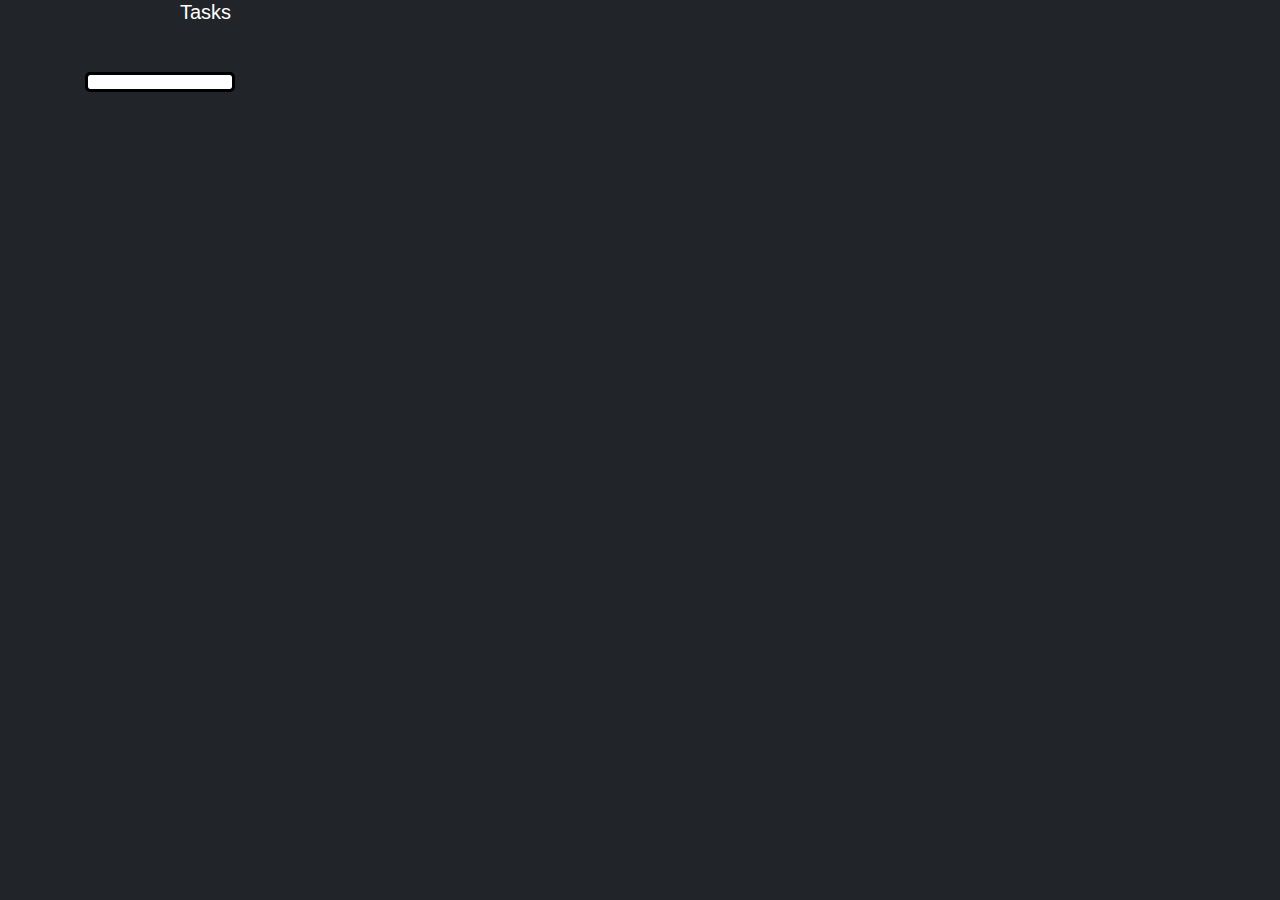
==== index.html @ 91d22c64 "Version 0.1 - Added via upload" ====
<!DOCTYPE html>
<html>
<script src="jquery.js"></script>
<script src="main.js"></script>
<link rel="stylesheet" type="text/css" href="main.css">
<link rel="stylesheet" href="https://stackpath.bootstrapcdn.com/bootstrap/4.3.1/css/bootstrap.min.css" integrity="sha384-ggOyR0iXCbMQv3Xipma34MD+dH/1fQ784/j6cY/iJTQUOhcWr7x9JvoRxT2MZw1T" crossorigin="anonymous">
<link rel="stylesheet" href="https://use.fontawesome.com/releases/v5.8.1/css/all.css" integrity="sha384-50oBUHEmvpQ+1lW4y57PTFmhCaXp0ML5d60M1M7uH2+nqUivzIebhndOJK28anvf" crossorigin="anonymous">
<head>
    <title>Hello World</title>
</head>
<body>
	<div class="container">
		<div class="row align-items-center">
			<div class="col-1"><i class="fas fa-tasks "></i></div>
			<div class="col-7" style="margin-left:0;">
				<h5>Tasks</h5>
			</div>
			<div class=col-1>
					<i class="clear fas fa-check-square " data-toggle="tooltip" data-placement="Bottom" title="Done"></i>
				</div>
		</div>
		<br />
		<div id="content">
			<ul>
			
			</ul>
		</div>
	</div>
	<div class="container">
		<div class="row align-items-center">
			<div class=col-8>
				<input type="text" id="newTask" class="form-control form-control-sm"/>
			</div>
			<div class=col-1>
				<i id="add" class="fas fa-plus-square " data-toggle="tooltip" data-placement="Top" title="Add" ></i>
			</div>
			
		</div>
	</div>
	
</body>
</html>
---- main.css ----
body{
	background-color:#212529 !important;
	color:#ffffff !important;
}

#content{
	width:230px;
}

#newTask{
	max-width: 150px;
	max-height:20px;
	border-color: black;
	border-width:medium;
	border-radius: 5px;
	font-size: 10px;
}

ul{
	list-style-type: none;
	margin: 0;
	padding: 0;
}

i.fa-minus-square:before{
padding-right:5px;
}
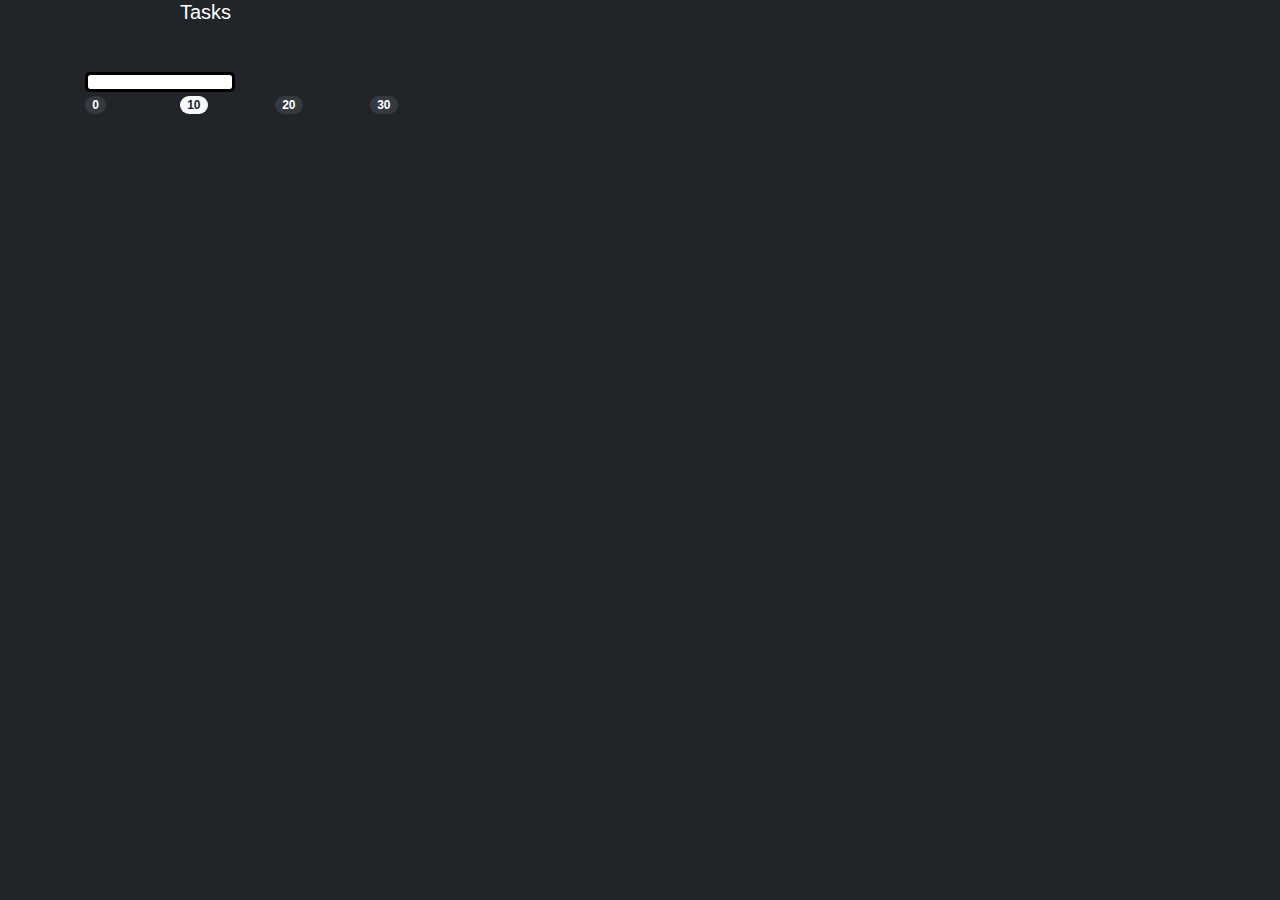
==== commit f1debe81: "Updating files" ====
--- a/index.html
+++ b/index.html
@@ -16,7 +16,7 @@
 				<h5>Tasks</h5>
 			</div>
 			<div class=col-1>
-					<i class="clear fas fa-check-square " data-toggle="tooltip" data-placement="Bottom" title="Done"></i>
+					<i class="clear far fa-check-square " data-toggle="tooltip" data-placement="Bottom" title="Done"></i>
 				</div>
 		</div>
 		<br />
@@ -32,9 +32,22 @@
 				<input type="text" id="newTask" class="form-control form-control-sm"/>
 			</div>
 			<div class=col-1>
-				<i id="add" class="fas fa-plus-square " data-toggle="tooltip" data-placement="Top" title="Add" ></i>
+				<i id="add" class="far fa-plus-square " data-toggle="tooltip" data-placement="Top" title="Add" ></i>
 			</div>
-			
+		</div>
+		<div class="row align-items-center">
+			<div class=col-1>
+				<span class="badge badge-pill badge-dark">0</span>
+			</div>
+			<div class=col-1>
+				<span class="badge badge-pill badge-light">10</span>
+			</div>
+			<div class=col-1>
+				<span class="badge badge-pill badge-dark">20</span>
+			</div>
+			<div class=col-1>
+				<span class="badge badge-pill badge-dark">30</span>
+			</div>
 		</div>
 	</div>
 	
--- a/main.css
+++ b/main.css
@@ -23,5 +23,9 @@
 }
 
 i.fa-minus-square:before{
-padding-right:5px;
+	padding-right:5px;
+}
+
+.badge{
+	cursor:pointer;
 }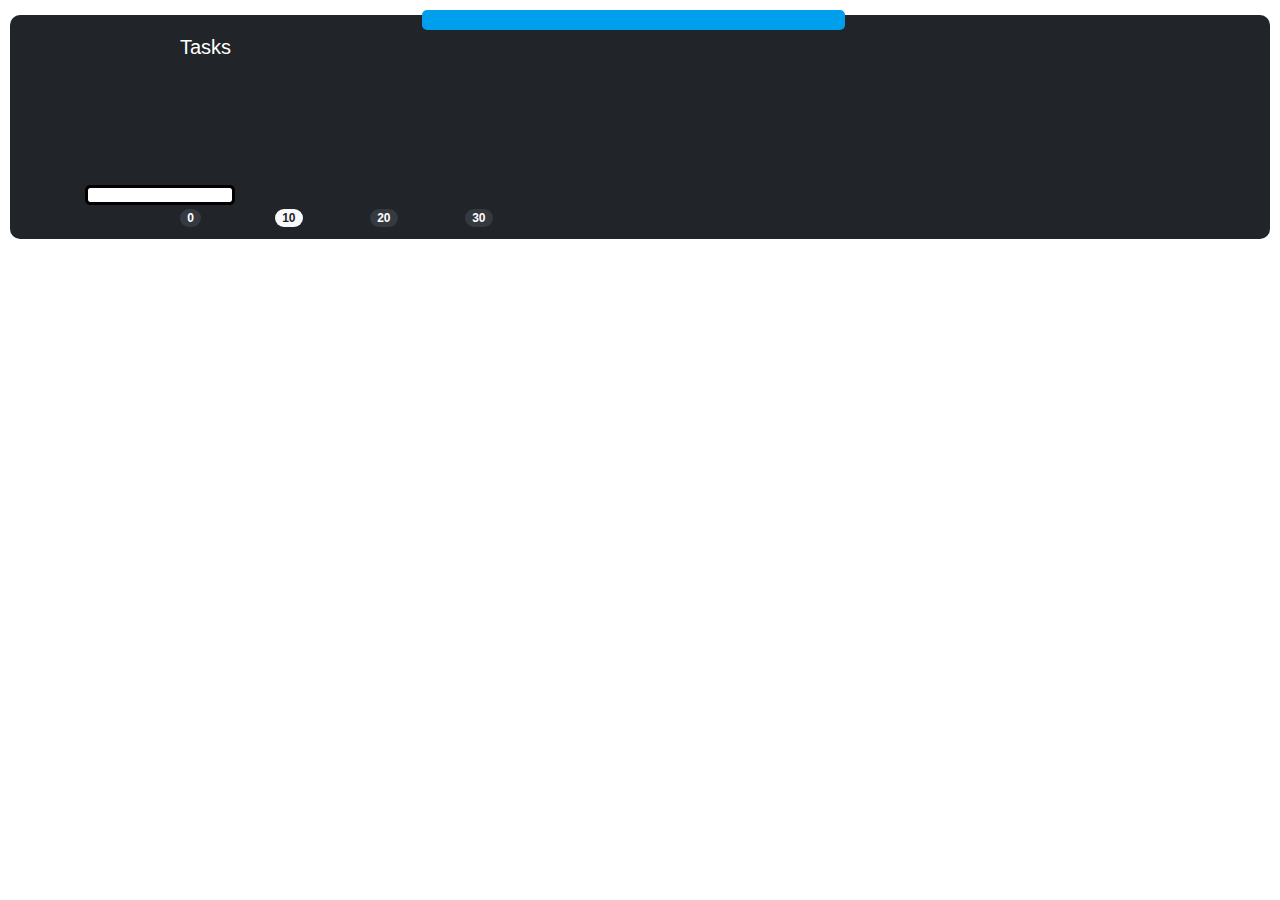
==== commit 66e81b0b: "Version 1.0 published on chrome store" ====
--- a/index.html
+++ b/index.html
@@ -3,53 +3,60 @@
 <script src="jquery.js"></script>
 <script src="main.js"></script>
 <link rel="stylesheet" type="text/css" href="main.css">
-<link rel="stylesheet" href="https://stackpath.bootstrapcdn.com/bootstrap/4.3.1/css/bootstrap.min.css" integrity="sha384-ggOyR0iXCbMQv3Xipma34MD+dH/1fQ784/j6cY/iJTQUOhcWr7x9JvoRxT2MZw1T" crossorigin="anonymous">
+<link rel="stylesheet" href="bootstrap.min.css" type="text/css" >
 <link rel="stylesheet" href="https://use.fontawesome.com/releases/v5.8.1/css/all.css" integrity="sha384-50oBUHEmvpQ+1lW4y57PTFmhCaXp0ML5d60M1M7uH2+nqUivzIebhndOJK28anvf" crossorigin="anonymous">
 <head>
     <title>Hello World</title>
 </head>
 <body>
 	<div class="container">
-		<div class="row align-items-center">
-			<div class="col-1"><i class="fas fa-tasks "></i></div>
-			<div class="col-7" style="margin-left:0;">
-				<h5>Tasks</h5>
+		<div class="topboard d-flex justify-content-center"></div>
+	</div>
+	<div class="board">
+		<div class="container tasks-container">
+			<div class="row align-items-center">
+				<div class="col-1"><i class="fas fa-tasks "></i></div>
+				<div class="col-7" style="margin-left:0;">
+					<h5>Tasks</h5>
+				</div>
+				<div class=col-1>
+						<i class="clear far fa-check-square " data-toggle="tooltip" data-placement="Bottom" title="Done"></i>
+					</div>
 			</div>
-			<div class=col-1>
-					<i class="clear far fa-check-square " data-toggle="tooltip" data-placement="Bottom" title="Done"></i>
-				</div>
-		</div>
-		<br />
-		<div id="content">
-			<ul>
-			
-			</ul>
-		</div>
-	</div>
-	<div class="container">
-		<div class="row align-items-center">
-			<div class=col-8>
-				<input type="text" id="newTask" class="form-control form-control-sm"/>
-			</div>
-			<div class=col-1>
-				<i id="add" class="far fa-plus-square " data-toggle="tooltip" data-placement="Top" title="Add" ></i>
+			<br />
+			<div id="content">
+				<ul>
+				
+				</ul>
 			</div>
 		</div>
-		<div class="row align-items-center">
-			<div class=col-1>
-				<span class="badge badge-pill badge-dark">0</span>
+		<div class="container">
+			<div class="row align-items-center">
+				<div class=col-8>
+					<input type="text" id="newTask" class="form-control form-control-sm"/>
+				</div>
+				<div class=col-1>
+					<i id="add" class="far fa-plus-square " data-toggle="tooltip" data-placement="Top" title="Add" ></i>
+				</div>
 			</div>
-			<div class=col-1>
-				<span class="badge badge-pill badge-light">10</span>
-			</div>
-			<div class=col-1>
-				<span class="badge badge-pill badge-dark">20</span>
-			</div>
-			<div class=col-1>
-				<span class="badge badge-pill badge-dark">30</span>
+			<div class="row align-items-center">
+				<div class=col-1>
+					<i class="far fa-clock" data-toggle="tooltip" data-placement="Top" title="Alarm"></i>
+				</div>
+				<div class=col-1>
+					<span class="badge badge-pill badge-dark">0</span>
+				</div>
+				<div class=col-1>
+					<span class="badge badge-pill badge-light">10</span>
+				</div>
+				<div class=col-1>
+					<span class="badge badge-pill badge-dark">20</span>
+				</div>
+				<div class=col-1>
+					<span class="badge badge-pill badge-dark">30</span>
+				</div>
 			</div>
 		</div>
 	</div>
-	
 </body>
 </html>--- a/main.css
+++ b/main.css
@@ -1,6 +1,30 @@
 body{
+	background-color:#ffffff;
+	
+}
+
+.topboard{
+	height:20px;
+	width:33%;
+	background-color: #009FEE;
+	top:10px;
+	left:33%;
+	z-index:10;
+	position:absolute;
+	border-radius:5px;
+}
+
+.board{
+	margin : 15px 10px 5px 10px;
 	background-color:#212529 !important;
 	color:#ffffff !important;
+	border-radius:10px;
+	padding-top:20px;
+	padding-bottom:10px;
+}
+
+.tasks-container{
+	min-height:150px;
 }
 
 #content{
@@ -28,4 +52,8 @@
 
 .badge{
 	cursor:pointer;
+}
+
+li{
+	font-size: 12px;
 }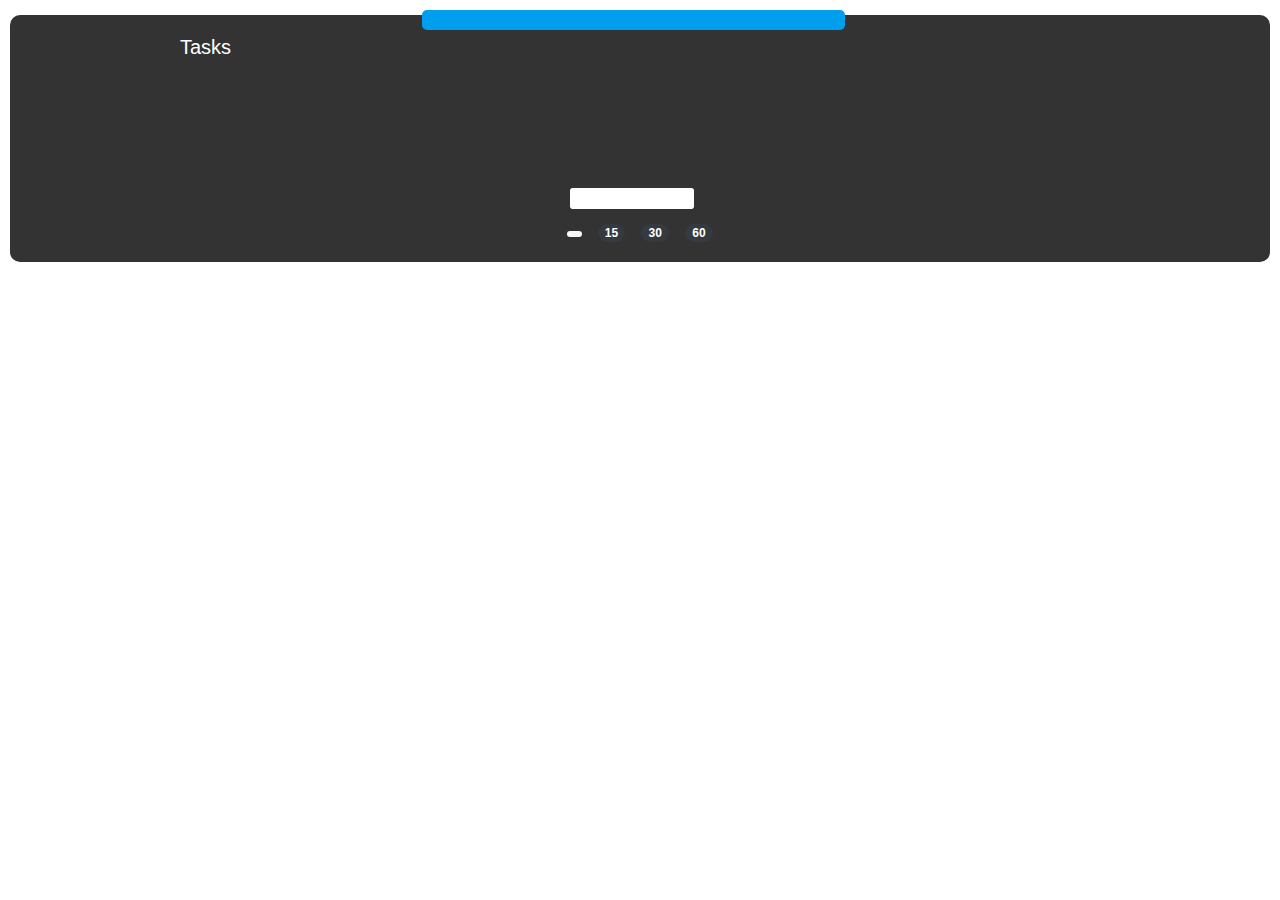
==== commit 98a30249: "Update version 1.1" ====
--- a/index.html
+++ b/index.html
@@ -15,13 +15,12 @@
 	<div class="board">
 		<div class="container tasks-container">
 			<div class="row align-items-center">
-				<div class="col-1"><i class="fas fa-tasks "></i></div>
-				<div class="col-7" style="margin-left:0;">
+				<div class="col-1">
+					<i class="fas fa-tasks "></i>
+				</div>
+				<div class="col-8" style="margin-left:0;">
 					<h5>Tasks</h5>
 				</div>
-				<div class=col-1>
-						<i class="clear far fa-check-square " data-toggle="tooltip" data-placement="Bottom" title="Done"></i>
-					</div>
 			</div>
 			<br />
 			<div id="content">
@@ -31,30 +30,25 @@
 			</div>
 		</div>
 		<div class="container">
-			<div class="row align-items-center">
-				<div class=col-8>
-					<input type="text" id="newTask" class="form-control form-control-sm"/>
+			<div class="d-flex justify-content-center ">
+					<input type="text" id="newTask" class="form-control form-control-sm d-inline "/>
+					<span class="icon align-middle"><i class="fas fa-exclamation-circle d-inline px-2" title="Urgent" id="urgent" ></i></span>
+					<span class="icon align-middle"><i class="far fa-trash-alt clear" title="Clear"></i></span>
+			</div>
+			<div class="d-flex justify-content-center">
+				<div class="p-2 icon">
+					<span class="badge badge-pill badge-light"><i class="fas fa-bell-slash"></i></span>
 				</div>
-				<div class=col-1>
-					<i id="add" class="far fa-plus-square " data-toggle="tooltip" data-placement="Top" title="Add" ></i>
+				<div class="p-2 icon" >
+					<span class="badge badge-pill badge-dark">15</span>
 				</div>
-			</div>
-			<div class="row align-items-center">
-				<div class=col-1>
-					<i class="far fa-clock" data-toggle="tooltip" data-placement="Top" title="Alarm"></i>
-				</div>
-				<div class=col-1>
-					<span class="badge badge-pill badge-dark">0</span>
-				</div>
-				<div class=col-1>
-					<span class="badge badge-pill badge-light">10</span>
-				</div>
-				<div class=col-1>
-					<span class="badge badge-pill badge-dark">20</span>
-				</div>
-				<div class=col-1>
+				<div class="p-2 icon">
 					<span class="badge badge-pill badge-dark">30</span>
 				</div>
+				<div class="p-2 icon">
+					<span class="badge badge-pill badge-dark">60</span>
+				</div>
+				
 			</div>
 		</div>
 	</div>
--- a/main.css
+++ b/main.css
@@ -16,7 +16,7 @@
 
 .board{
 	margin : 15px 10px 5px 10px;
-	background-color:#212529 !important;
+	background-color:#333333 !important;
 	color:#ffffff !important;
 	border-radius:10px;
 	padding-top:20px;
@@ -28,16 +28,16 @@
 }
 
 #content{
-	width:230px;
+	width:180px;
 }
 
 #newTask{
-	max-width: 150px;
-	max-height:20px;
-	border-color: black;
+	max-width: 130px;
+	max-height:30px;
+	border-color: #333333;
 	border-width:medium;
 	border-radius: 5px;
-	font-size: 10px;
+	font-size: 11px;
 }
 
 ul{
@@ -50,10 +50,14 @@
 	padding-right:5px;
 }
 
-.badge{
+.icon,.fa-plus-square,.fa-trash-alt{
 	cursor:pointer;
 }
 
 li{
-	font-size: 12px;
-}+	font-size: 13px;
+}
+
+.urgent{
+	color: #ffc107
+}
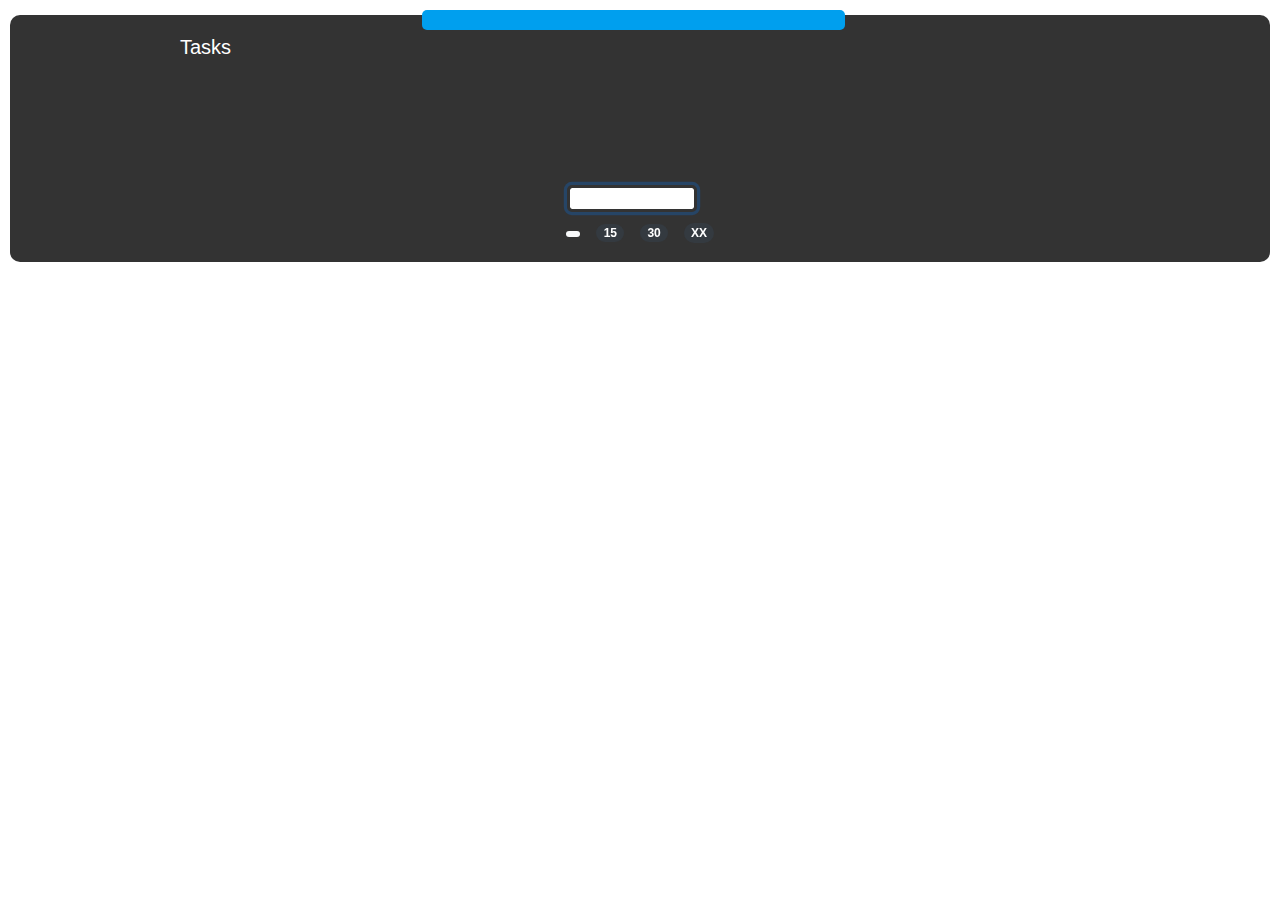
==== commit 66fab80a: "Updating" ====
--- a/index.html
+++ b/index.html
@@ -1,12 +1,15 @@
 <!DOCTYPE html>
 <html>
 <script src="jquery.js"></script>
+<script src="bootstrap.bundle.min.js"></script>
+<script src="popper.min.js"></script>
 <script src="main.js"></script>
 <link rel="stylesheet" type="text/css" href="main.css">
 <link rel="stylesheet" href="bootstrap.min.css" type="text/css" >
 <link rel="stylesheet" href="https://use.fontawesome.com/releases/v5.8.1/css/all.css" integrity="sha384-50oBUHEmvpQ+1lW4y57PTFmhCaXp0ML5d60M1M7uH2+nqUivzIebhndOJK28anvf" crossorigin="anonymous">
+
 <head>
-    <title>Hello World</title>
+    <title>Tasks</title>
 </head>
 <body>
 	<div class="container">
@@ -31,22 +34,23 @@
 		</div>
 		<div class="container">
 			<div class="d-flex justify-content-center ">
-					<input type="text" id="newTask" class="form-control form-control-sm d-inline "/>
-					<span class="icon align-middle"><i class="fas fa-exclamation-circle d-inline px-2" title="Urgent" id="urgent" ></i></span>
-					<span class="icon align-middle"><i class="far fa-trash-alt clear" title="Clear"></i></span>
+					<input type="text" id="newTask" tabindex="0" class="form-control form-control-sm d-inline "/>
+					<span class="icon align-middle"><i class="fas fa-exclamation-circle d-inline px-2" data-toggle="tooltip" data-placement="top" title="Flag as urgent" id="urgent" ></i></span>
+					<span class="icon align-middle"><i class="far fa-trash-alt clear" data-toggle="tooltip" data-placement="top" title="Clear"></i></span>
 			</div>
 			<div class="d-flex justify-content-center">
 				<div class="p-2 icon">
-					<span class="badge badge-pill badge-light"><i class="fas fa-bell-slash"></i></span>
+					<span class="badge badge-pill badge-light alarm-time selected"><i class="fas fa-bell-slash"></i></span>
 				</div>
 				<div class="p-2 icon" >
-					<span class="badge badge-pill badge-dark">15</span>
+					<span class="badge badge-pill badge-dark alarm-time">15</span>
 				</div>
 				<div class="p-2 icon">
-					<span class="badge badge-pill badge-dark">30</span>
+					<span class="badge badge-pill badge-dark alarm-time">30</span>
 				</div>
 				<div class="p-2 icon">
-					<span class="badge badge-pill badge-dark">60</span>
+					<span id="timeCustomSpan" class="d-none">60</span>
+					<input type="text" tabindex="1" id="timeCustom" class="alarm-time border-0" value="XX"></input>
 				</div>
 				
 			</div>
--- a/main.css
+++ b/main.css
@@ -61,3 +61,17 @@
 .urgent{
 	color: #ffc107
 }
+
+#timeCustom{
+	border-radius:10rem;
+	z-index:1;
+	width:30px;
+	height:20px;
+	background-color:#343a40;
+	border-color: #343a40;
+	color:#ffffff;	
+	font-size:75%;
+	font-weight: 700;
+    line-height: 1;
+    text-align: center;
+}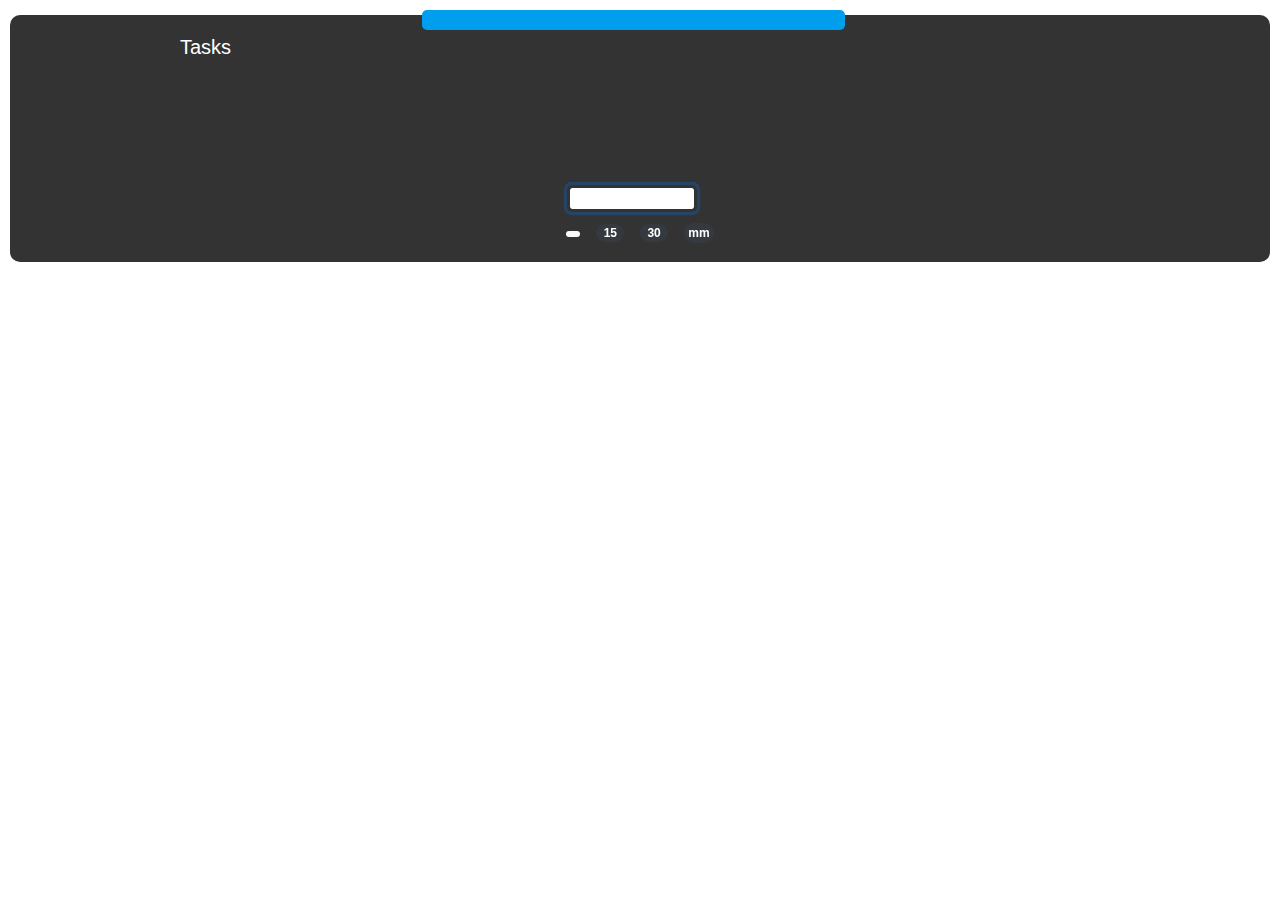
==== commit 2aa00296: "Fix custom time bug" ====
--- a/index.html
+++ b/index.html
@@ -50,7 +50,7 @@
 				</div>
 				<div class="p-2 icon">
 					<span id="timeCustomSpan" class="d-none">60</span>
-					<input type="text" tabindex="1" id="timeCustom" class="alarm-time border-0" value="XX"></input>
+					<input type="text" tabindex="1" id="timeCustom" class="alarm-time border-0" data-toggle="tooltip" data-placement="top" title="Customize" value="mm"></input>
 				</div>
 				
 			</div>
